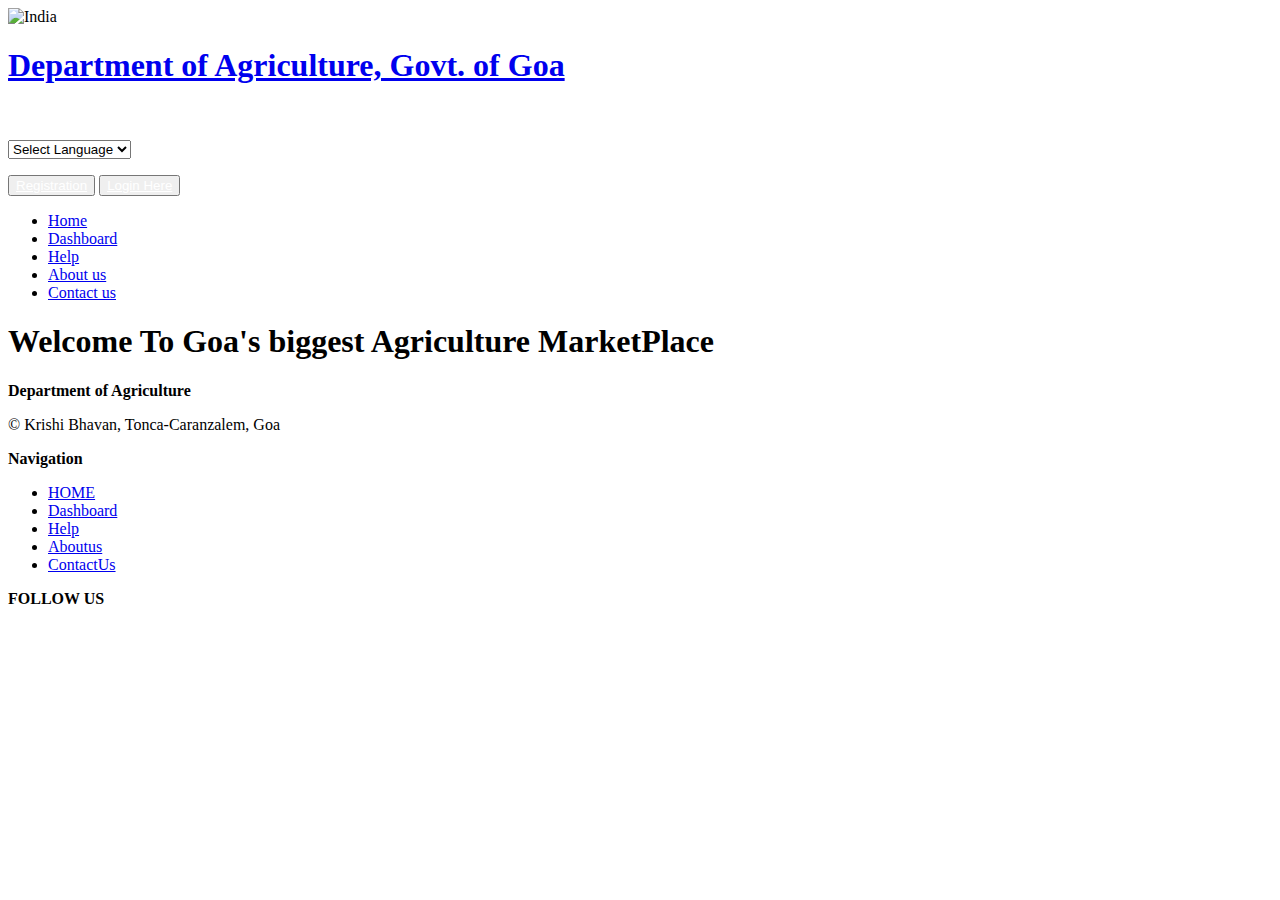
==== index.html @ b2aaff2b "Update index.html" ====
<!DOCTYPE html>
<html>
<head>
	<title></title>
	<script src="https://kit.fontawesome.com/224792b030.js" crossorigin="anonymous"></script>
	<link rel="stylesheet" type="text/css" href="style.css">
	<link href="https://fonts.googleapis.com/css2?family=Noto+Sans+JP&display=swap" rel="stylesheet">
	<style type="text/css"></style>
</head>
<body>
	<div class="header">
		<div class="logo"><img class="govt-logo" alt="India" src="https://enam.gov.in/web//assest/images/new-theme/g-logo.png" visible-lg visible-md></div>
		</div>
		<div class="center">
		<h1><a href="#">Department of Agriculture, Govt. of Goa</a></h1>
		</div>
		<div class="header-right-section">
			<p style="color: white;">Translate into:</p>
			<p> 
		<select class="select">
			<option class="option" id="num">Select Language</option>
		    <option class="option" value="English">English</option>
		    <option class="option" value="Hindi">Hindi</option>
		    <option class="option" value="Marathi">Maradhi</option>
		    <option class="option" value="Punjabi">Panjabi</option></p>
		</select>
			<p>
			<button class="button1">
			<a href="#Registration" title="Registration" style="color: white">
				<i class="fas fa-registered"></i>
				Registration
			</a>
			</button>
			<button class="button1" onClick="parent.open('login.html')" >
			</a>
			<a href="#Login" title="Login" style="color: white"><i class="fas fa-sign-in-alt"></i> Login Here
			</a>
			</button>
		</p>
		</div>
	</div>

	<div class="nav">
	<ul class="list1">
		<li class="list1-items"><a href="#Home" class="active">
			<i class="fa fa-home" aria-hidden="true"></i>
			<!-- <img src="icon.png" style="width: 22px;height: 22px;"> --> Home</a></li>
		<li class="list1-items"><a href="#Dashboard"><i class="far fa-address-card"></i>
		 Dashboard</a></li>
		<li class="list1-items"><a href="help.html"><i class="fab fa-hire-a-helper"></i> Help</a></li>
		<li class="list1-items"><a href="aboutus.html"><i class="fas fa-info-circle"></i> About us</a></li>
		<li class="list1-items"><a href="contactus.html" target="_blank"><i class="fa fa-user-circle" aria-hidden="true"></i> Contact us</a></li>
	</ul>
	</div>
	<div class="container">
		<div class="img1">
		<h1 class="h"><i class="fa fa-leaf" aria-hidden="true"></i> Welcome To Goa's biggest Agriculture MarketPlace</h1>
		</div>
	
	</div>
	<div class="footer">
		<div class="line"></div>
		<div class="single-footer">
			<p class="footer-heading"><b>Department of Agriculture</b></p>
			<p>&copy; Krishi Bhavan, Tonca-Caranzalem, Goa</p>
		</div>

		<div class="single-footer">
			<p class="footer-heading"><b>Navigation</b></p>
			<ul>
				<li><a href="home.html">HOME</a></li>
				<li><a href="#">Dashboard</a></li>
				<li><a href="help.html">Help</a></li>
				<li><a href="aboutus.html">Aboutus</a></li>
				<li><a href="contactus.html">ContactUs</a></li>
			</ul>
		</div>

		<div class="social-media">
			<p class="footer-heading"><b>FOLLOW US</b></p>
			<a href="#"><i class="fab fa-facebook-square"></i></i></a>
			<a href="#"><i class="fab fa-instagram-square"></i></a>
			<a href="#"><i class="fa fa-twitter-square" aria-hidden="true"></i></a>
			<a href="#"><i class="fa fa-linkedin-square" aria-hidden="true"></i></a>
		</div>
	</div>
</body>
</html>
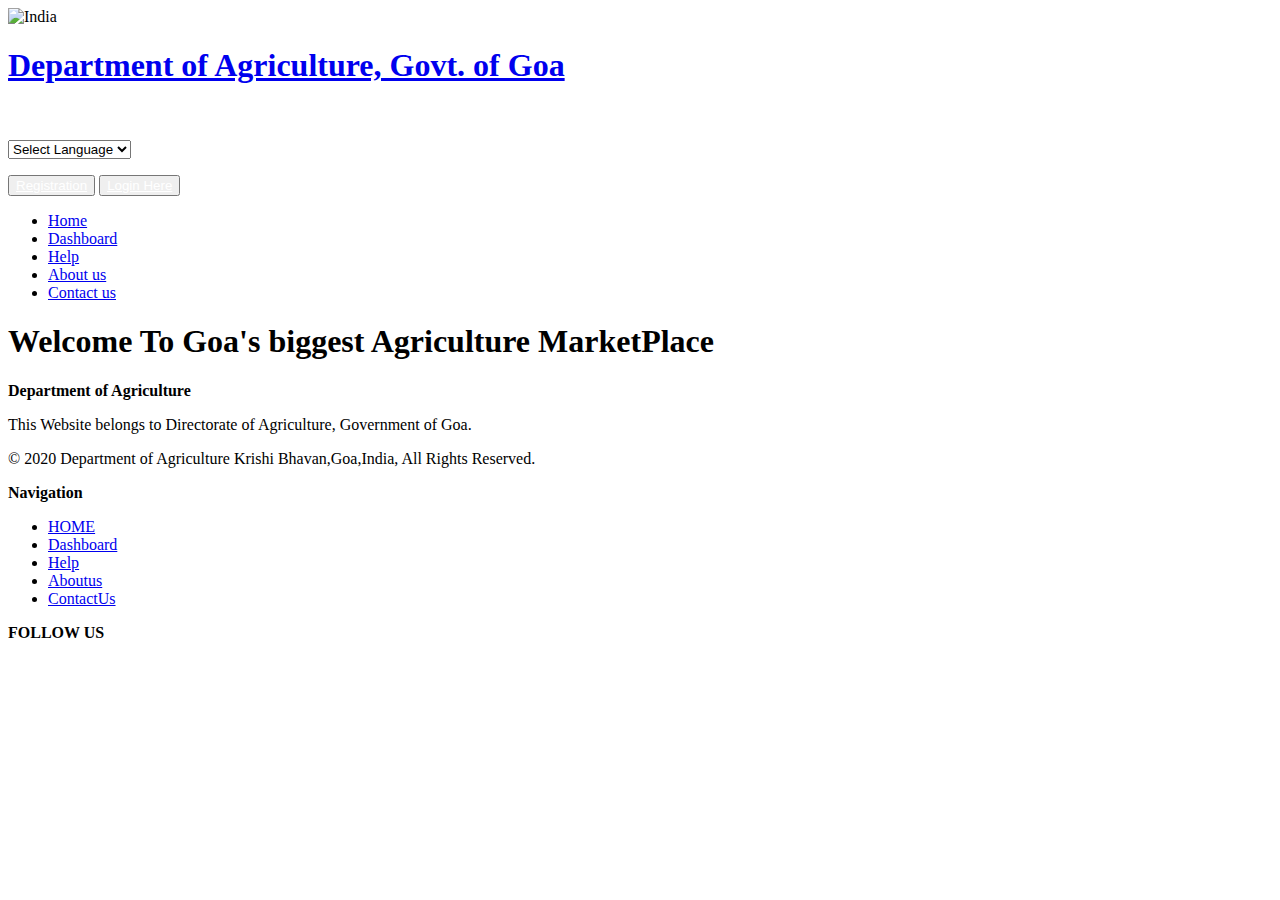
==== commit 1c7d4951: "Update index.html" ====
--- a/index.html
+++ b/index.html
@@ -12,7 +12,7 @@
 		<div class="logo"><img class="govt-logo" alt="India" src="https://enam.gov.in/web//assest/images/new-theme/g-logo.png" visible-lg visible-md></div>
 		</div>
 		<div class="center">
-		<h1><a href="#">Department of Agriculture, Govt. of Goa</a></h1>
+		<h1><a href="https://www.agri.goa.gov.in/HomePage?1">Department of Agriculture, Govt. of Goa</a></h1>
 		</div>
 		<div class="header-right-section">
 			<p style="color: white;">Translate into:</p>
@@ -21,8 +21,8 @@
 			<option class="option" id="num">Select Language</option>
 		    <option class="option" value="English">English</option>
 		    <option class="option" value="Hindi">Hindi</option>
-		    <option class="option" value="Marathi">Maradhi</option>
-		    <option class="option" value="Punjabi">Panjabi</option></p>
+		    <option class="option" value="Marathi">Marathi</option>
+		    <option class="option" value="Punjabi">Punjabi</option></p>
 		</select>
 			<p>
 			<button class="button1">
@@ -62,7 +62,8 @@
 		<div class="line"></div>
 		<div class="single-footer">
 			<p class="footer-heading"><b>Department of Agriculture</b></p>
-			<p>&copy; Krishi Bhavan, Tonca-Caranzalem, Goa</p>
+			<p>This Website belongs to Directorate of Agriculture, Government of Goa.</p>
+			<p>&copy; 2020 Department of Agriculture Krishi Bhavan,Goa,India, All Rights Reserved.</p>
 		</div>
 
 		<div class="single-footer">
